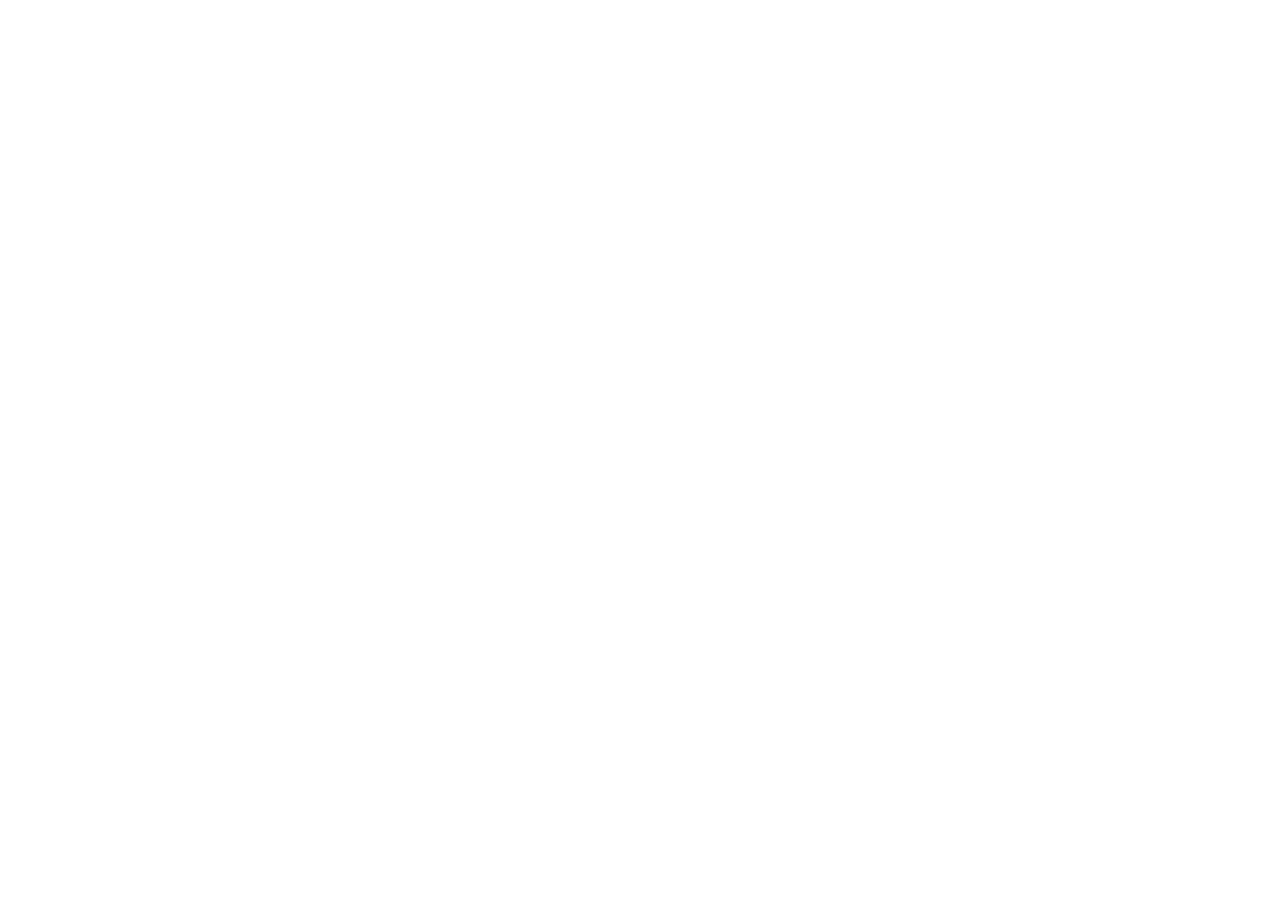
==== index.html @ a97246bd "First commit" ====
<!DOCTYPE html>
<html lang="en">
<head>
    <meta charset="UTF-8">
    <meta name="viewport" content="width=device-width, initial-scale=1.0">
    <title>Document</title>
    <link href="assets/css/index.css" rel="stylesheet" />
</head>
<body>
    
    <script src="assets/js/index.js"></script>
</body>
</html>
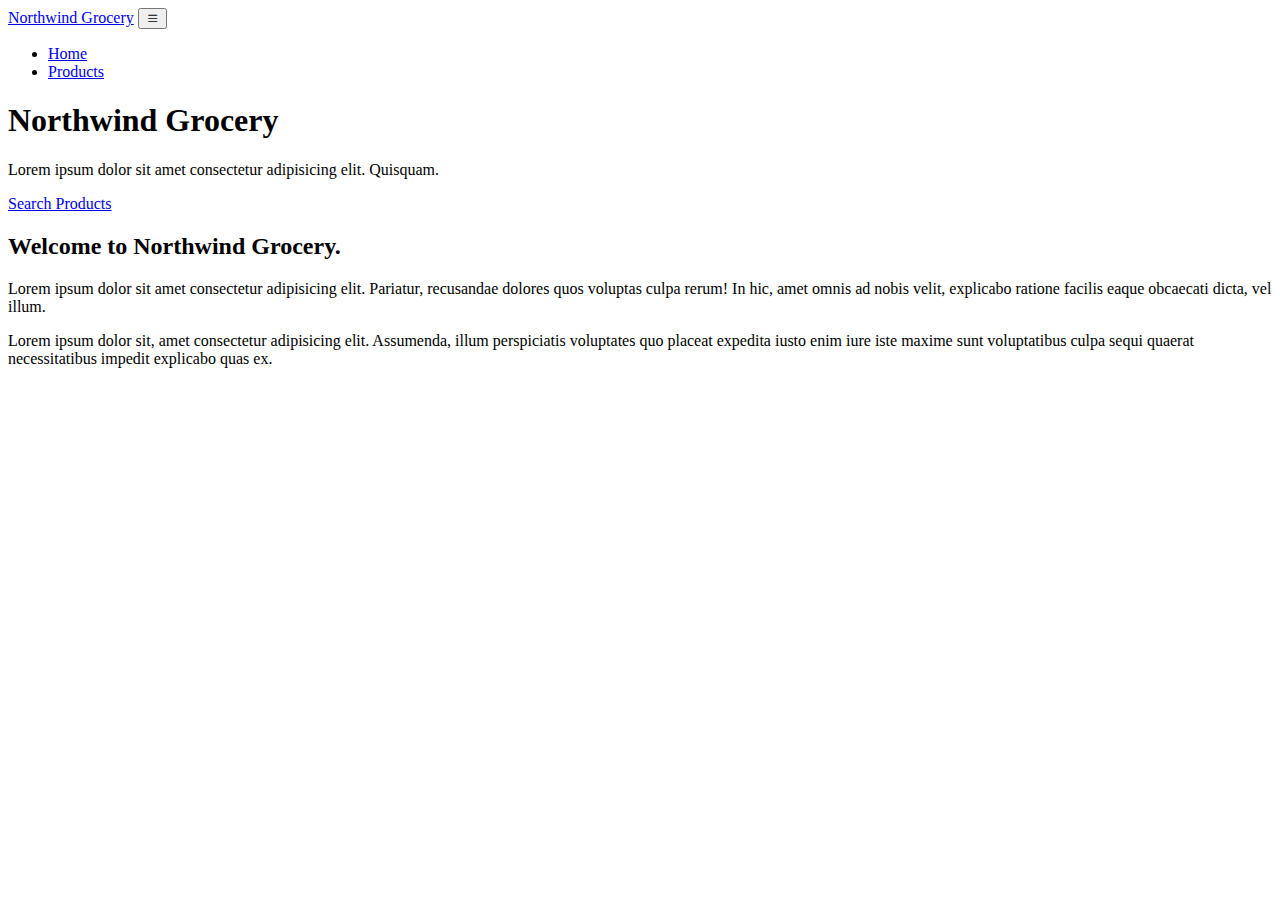
==== commit e61aa095: "pushed code" ====
--- a/index.html
+++ b/index.html
@@ -1,13 +1,61 @@
 <!DOCTYPE html>
 <html lang="en">
+
 <head>
-    <meta charset="UTF-8">
-    <meta name="viewport" content="width=device-width, initial-scale=1.0">
+    <meta charset="UTF-8" />
+    <meta name="viewport" content="width=device-width, initial-scale=1.0" />
     <title>Document</title>
-    <link href="assets/css/index.css" rel="stylesheet" />
+    <link rel="stylesheet" href="/assets/css/index.css">
+    <link href="https://cdn.jsdelivr.net/npm/bootstrap@5.3.2/dist/css/bootstrap.min.css" rel="stylesheet"
+        integrity="sha384-T3c6CoIi6uLrA9TneNEoa7RxnatzjcDSCmG1MXxSR1GAsXEV/Dwwykc2MPK8M2HN" crossorigin="anonymous" />
+    <link rel="stylesheet" href="https://cdn.jsdelivr.net/npm/bootstrap-icons@1.11.2/font/bootstrap-icons.min.css">
+    <script defer src="https://cdn.jsdelivr.net/npm/bootstrap@5.3.2/dist/js/bootstrap.bundle.min.js"
+        integrity="sha384-C6RzsynM9kWDrMNeT87bh95OGNyZPhcTNXj1NW7RuBCsyN/o0jlpcV8Qyq46cDfL"
+        crossorigin="anonymous"></script>
 </head>
-<body>
-    
-    <script src="assets/js/index.js"></script>
+
+<body class="d-flex flex-column justify-content-center align-items-center">
+    <nav class="navbar bg-body navbar-expand-lg">
+        <div class="container text-center">
+            <a class="navbar-brand" href="#">Northwind Grocery</a>
+            <button class="navbar-toggler" type="button" data-bs-toggle="collapse"
+                data-bs-target="#navbarSupportedContent" aria-controls="navbarSupportedContent" aria-expanded="false"
+                aria-label="Toggle navigation">
+                <span class="bi-list p-3"></span>
+            </button>
+            <div class="collapse navbar-collapse" id="navbarSupportedContent">
+                <ul class="navbar-nav mx-auto mb-2 mb-lg-0">
+                    <li class="nav-item">
+                        <a class="nav-link active" aria-current="page" href="#">Home</a>
+                    </li>
+                    <li class="nav-item">
+                        <a class="nav-link" href="/products.html">Products</a>
+                    </li>
+                </ul>
+            </div>
+        </div>
+    </nav>
+
+    <main class="container-fluid pt-5 text-center">
+        <div class="col-12 col-sm-5 col-md-4 col-lg-4 mx-auto">
+            <h1>Northwind Grocery</h1>
+            <p>Lorem ipsum dolor sit amet consectetur adipisicing elit. Quisquam.</p>
+            <a class="btn btn-dark" href="/products.html" role="button">Search Products</a>
+        </div>
+        <div class="col rounded-4 overflow-hidden p-0 my-auto text" style="max-height: 500px;"></div>
+    </main>
+
+    <section class="container-fluid pt-5 bg-white text-black mt-5 pb-5 px-0 shadow text-center">
+        <div class="w-75 mx-auto py-5">
+            <h2>Welcome to Northwind Grocery.</h2>
+            <p>Lorem ipsum dolor sit amet consectetur adipisicing elit. Pariatur, recusandae dolores quos voluptas culpa
+                rerum! In hic, amet omnis ad nobis velit, explicabo ratione facilis eaque obcaecati dicta, vel illum.
+            </p>
+
+            <p>Lorem ipsum dolor sit, amet consectetur adipisicing elit. Assumenda, illum perspiciatis voluptates quo
+                placeat expedita iusto enim iure iste maxime sunt voluptatibus culpa sequi quaerat necessitatibus
+                impedit explicabo quas ex.</p>
+        </div>
+    </section>
 </body>
-</html>+</html>
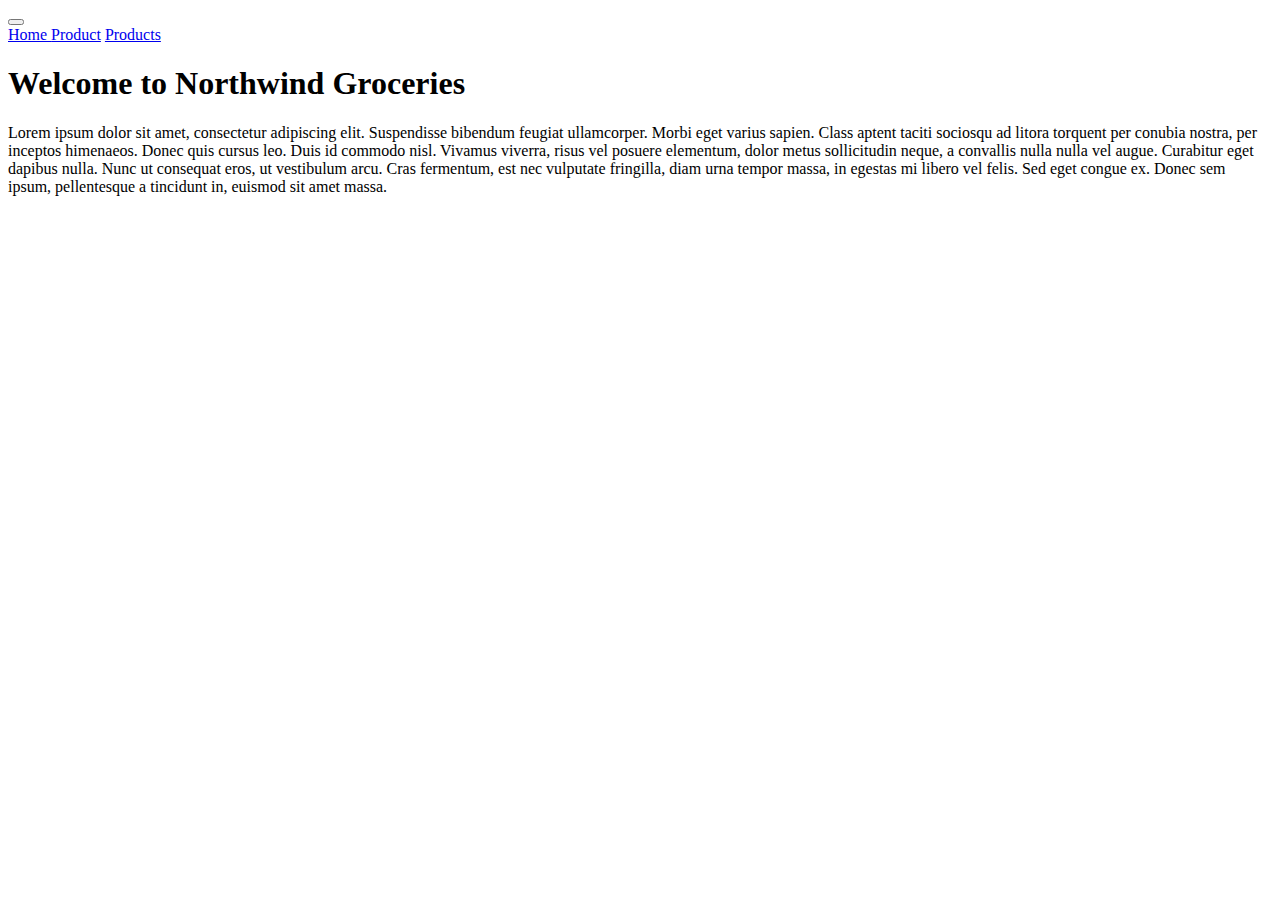
==== commit cb94dd65: "update code" ====
--- a/index.html
+++ b/index.html
@@ -1,61 +1,38 @@
 <!DOCTYPE html>
 <html lang="en">
-
 <head>
-    <meta charset="UTF-8" />
-    <meta name="viewport" content="width=device-width, initial-scale=1.0" />
-    <title>Document</title>
-    <link rel="stylesheet" href="/assets/css/index.css">
+    <meta charset="UTF-8">
+    <meta name="viewport" content="width=device-width, initial-scale=1.0">
+    <title>Home</title>
+    <link href="/styles/index.css" rel="stylesheet" />
     <link href="https://cdn.jsdelivr.net/npm/bootstrap@5.3.2/dist/css/bootstrap.min.css" rel="stylesheet"
         integrity="sha384-T3c6CoIi6uLrA9TneNEoa7RxnatzjcDSCmG1MXxSR1GAsXEV/Dwwykc2MPK8M2HN" crossorigin="anonymous" />
-    <link rel="stylesheet" href="https://cdn.jsdelivr.net/npm/bootstrap-icons@1.11.2/font/bootstrap-icons.min.css">
-    <script defer src="https://cdn.jsdelivr.net/npm/bootstrap@5.3.2/dist/js/bootstrap.bundle.min.js"
-        integrity="sha384-C6RzsynM9kWDrMNeT87bh95OGNyZPhcTNXj1NW7RuBCsyN/o0jlpcV8Qyq46cDfL"
-        crossorigin="anonymous"></script>
+    <link rel="stylesheet" href="https://cdn.jsdelivr.net/npm/bootstrap-icons@1.11.2/font/bootstrap-icons.min.css" />
+    <link href="https://maxcdn.bootstrapcdn.com/font-awesome/4.3.0/css/font-awesome.min.css" rel="stylesheet" />
 </head>
-
-<body class="d-flex flex-column justify-content-center align-items-center">
-    <nav class="navbar bg-body navbar-expand-lg">
-        <div class="container text-center">
-            <a class="navbar-brand" href="#">Northwind Grocery</a>
-            <button class="navbar-toggler" type="button" data-bs-toggle="collapse"
-                data-bs-target="#navbarSupportedContent" aria-controls="navbarSupportedContent" aria-expanded="false"
-                aria-label="Toggle navigation">
-                <span class="bi-list p-3"></span>
-            </button>
-            <div class="collapse navbar-collapse" id="navbarSupportedContent">
-                <ul class="navbar-nav mx-auto mb-2 mb-lg-0">
-                    <li class="nav-item">
-                        <a class="nav-link active" aria-current="page" href="#">Home</a>
-                    </li>
-                    <li class="nav-item">
-                        <a class="nav-link" href="/products.html">Products</a>
-                    </li>
-                </ul>
+<body>
+    <nav class="navbar navbar-expand-lg bg-dark" data-bs-theme="dark">
+        <button class="navbar-toggler" type="button" data-bs-toggle="collapse" data-bs-target="#navbarNavAltMarkup"
+            aria-controls="navbarNavAltMarkup" aria-expanded="false" aria-label="Toggle navigation">
+            <span class="navbar-toggler-icon"></span>
+        </button>
+        <div class="collapse navbar-collapse" id="navbarNavAltMarkup">
+            <div class="navbar-nav">
+                <a class="nav-item nav-link active" href="index.html">Home <span class="sr-only"></span></a>
+                <a class="nav-item nav-link" href="product.html">Product</a>
+                <a class="nav-item nav-link" href="products.html">Products</a>
             </div>
         </div>
     </nav>
 
-    <main class="container-fluid pt-5 text-center">
-        <div class="col-12 col-sm-5 col-md-4 col-lg-4 mx-auto">
-            <h1>Northwind Grocery</h1>
-            <p>Lorem ipsum dolor sit amet consectetur adipisicing elit. Quisquam.</p>
-            <a class="btn btn-dark" href="/products.html" role="button">Search Products</a>
-        </div>
-        <div class="col rounded-4 overflow-hidden p-0 my-auto text" style="max-height: 500px;"></div>
-    </main>
+    <h1 class="text-center">Welcome to Northwind Groceries</h1>
 
-    <section class="container-fluid pt-5 bg-white text-black mt-5 pb-5 px-0 shadow text-center">
-        <div class="w-75 mx-auto py-5">
-            <h2>Welcome to Northwind Grocery.</h2>
-            <p>Lorem ipsum dolor sit amet consectetur adipisicing elit. Pariatur, recusandae dolores quos voluptas culpa
-                rerum! In hic, amet omnis ad nobis velit, explicabo ratione facilis eaque obcaecati dicta, vel illum.
-            </p>
+    <p>
+        Lorem ipsum dolor sit amet, consectetur adipiscing elit. Suspendisse bibendum feugiat ullamcorper. Morbi eget varius sapien. Class aptent taciti sociosqu ad litora torquent per conubia nostra, per inceptos himenaeos. Donec quis cursus leo. Duis id commodo nisl. Vivamus viverra, risus vel posuere elementum, dolor metus sollicitudin neque, a convallis nulla nulla vel augue. Curabitur eget dapibus nulla. Nunc ut consequat eros, ut vestibulum arcu. Cras fermentum, est nec vulputate fringilla, diam urna tempor massa, in egestas mi libero vel felis. Sed eget congue ex. Donec sem ipsum, pellentesque a tincidunt in, euismod sit amet massa.
+    </p>
 
-            <p>Lorem ipsum dolor sit, amet consectetur adipisicing elit. Assumenda, illum perspiciatis voluptates quo
-                placeat expedita iusto enim iure iste maxime sunt voluptatibus culpa sequi quaerat necessitatibus
-                impedit explicabo quas ex.</p>
-        </div>
-    </section>
+    <script src="https://cdn.jsdelivr.net/npm/bootstrap@5.3.2/dist/js/bootstrap.bundle.min.js"
+    integrity="sha384-C6RzsynM9kWDrMNeT87bh95OGNyZPhcTNXj1NW7RuBCsyN/o0jlpcV8Qyq46cDfL"
+    crossorigin="anonymous"></script>
 </body>
 </html>
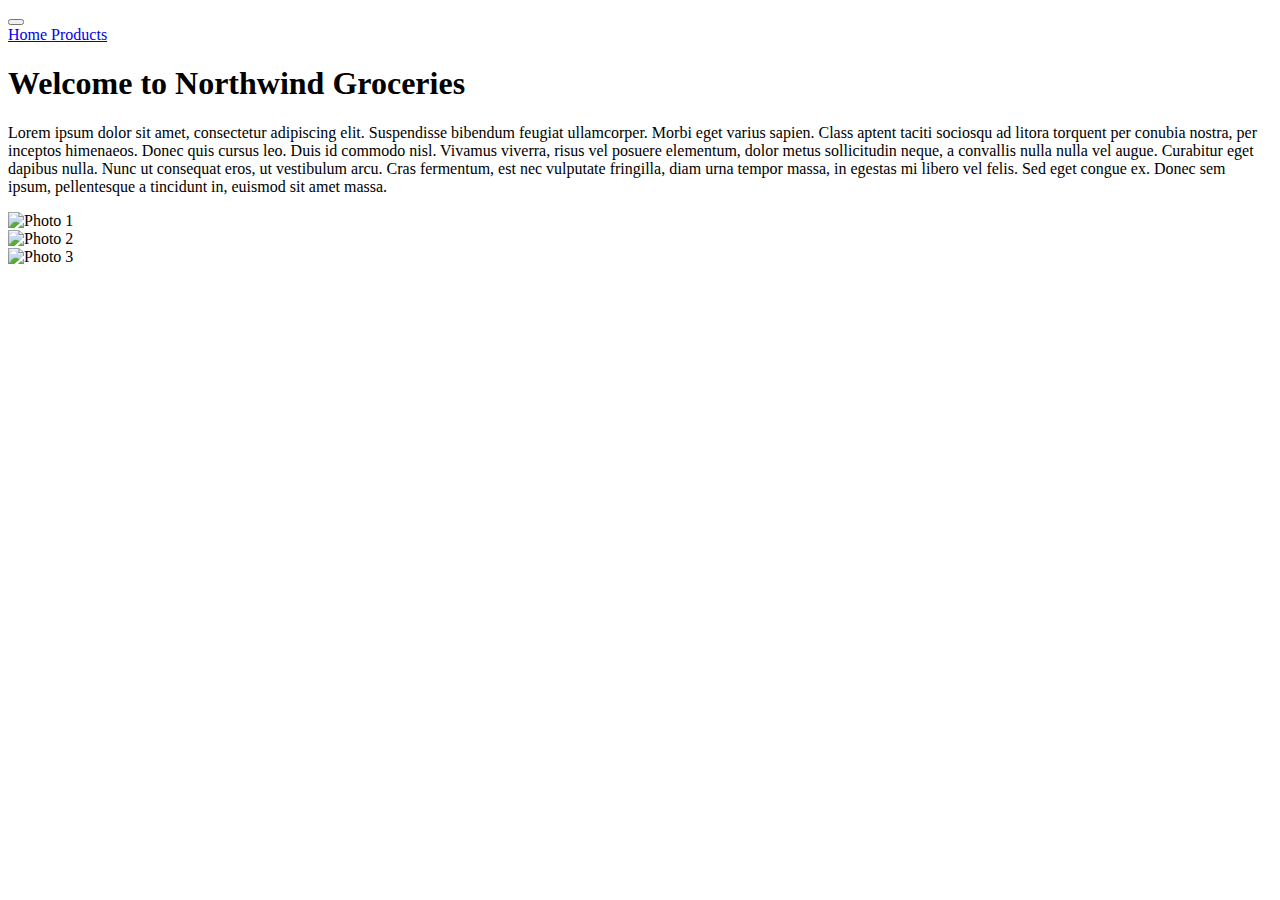
==== commit f0cec5a6: "Added some styling" ====
--- a/index.html
+++ b/index.html
@@ -1,5 +1,6 @@
 <!DOCTYPE html>
 <html lang="en">
+
 <head>
     <meta charset="UTF-8">
     <meta name="viewport" content="width=device-width, initial-scale=1.0">
@@ -10,6 +11,7 @@
     <link rel="stylesheet" href="https://cdn.jsdelivr.net/npm/bootstrap-icons@1.11.2/font/bootstrap-icons.min.css" />
     <link href="https://maxcdn.bootstrapcdn.com/font-awesome/4.3.0/css/font-awesome.min.css" rel="stylesheet" />
 </head>
+
 <body>
     <nav class="navbar navbar-expand-lg bg-dark" data-bs-theme="dark">
         <button class="navbar-toggler" type="button" data-bs-toggle="collapse" data-bs-target="#navbarNavAltMarkup"
@@ -19,7 +21,6 @@
         <div class="collapse navbar-collapse" id="navbarNavAltMarkup">
             <div class="navbar-nav">
                 <a class="nav-item nav-link active" href="index.html">Home <span class="sr-only"></span></a>
-                <a class="nav-item nav-link" href="product.html">Product</a>
                 <a class="nav-item nav-link" href="products.html">Products</a>
             </div>
         </div>
@@ -31,8 +32,24 @@
         Lorem ipsum dolor sit amet, consectetur adipiscing elit. Suspendisse bibendum feugiat ullamcorper. Morbi eget varius sapien. Class aptent taciti sociosqu ad litora torquent per conubia nostra, per inceptos himenaeos. Donec quis cursus leo. Duis id commodo nisl. Vivamus viverra, risus vel posuere elementum, dolor metus sollicitudin neque, a convallis nulla nulla vel augue. Curabitur eget dapibus nulla. Nunc ut consequat eros, ut vestibulum arcu. Cras fermentum, est nec vulputate fringilla, diam urna tempor massa, in egestas mi libero vel felis. Sed eget congue ex. Donec sem ipsum, pellentesque a tincidunt in, euismod sit amet massa.
     </p>
 
+    <!-- Photo Section -->
+    <div class="container mt-4">
+        <div class="row">
+            <div class="col-sm">
+                <img src="/assets/images/person-shopping-with-face-mask.jpg" class="img-fluid" alt="Photo 1">
+            </div>
+            <div class="col-sm">
+                <img src="/assets/images/fresh-fruit-stalls-san-miguel-market.jpg" class="img-fluid" alt="Photo 2">
+            </div>
+            <div class="col-sm">
+                <img src="/assets/images/woman-pushing-shopping-cart-shelves-supermarket.jpg" class="img-fluid" alt="Photo 3">
+            </div>
+        </div>
+    </div>
+
     <script src="https://cdn.jsdelivr.net/npm/bootstrap@5.3.2/dist/js/bootstrap.bundle.min.js"
-    integrity="sha384-C6RzsynM9kWDrMNeT87bh95OGNyZPhcTNXj1NW7RuBCsyN/o0jlpcV8Qyq46cDfL"
-    crossorigin="anonymous"></script>
+        integrity="sha384-C6RzsynM9kWDrMNeT87bh95OGNyZPhcTNXj1NW7RuBCsyN/o0jlpcV8Qyq46cDfL"
+        crossorigin="anonymous"></script>
 </body>
+
 </html>
